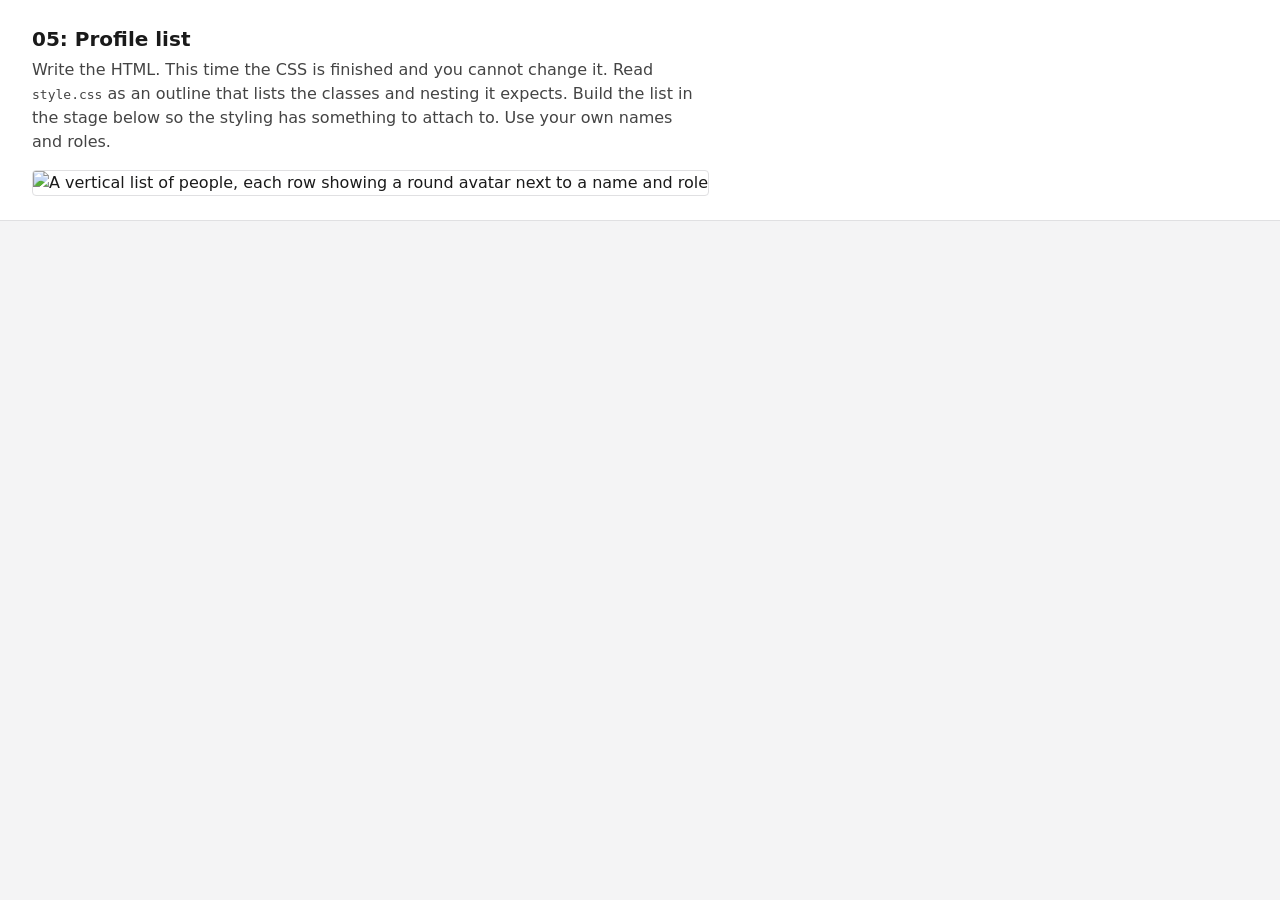
==== 05-profile-list/index.html @ c00cc919 "chore: WIP sync" ====
<!DOCTYPE html>
<html lang="en">
<head>
  <meta charset="UTF-8">
  <meta name="viewport" content="width=device-width, initial-scale=1.0">
  <title>05: Profile list</title>
  <link rel="stylesheet" href="../shared.css">
  <link rel="stylesheet" href="style.css">
</head>
<body>
  <div class="brief">
    <h1>05: Profile list</h1>
    <p>Write the HTML. This time the CSS is finished and you cannot change it. Read <code>style.css</code> as an outline that lists the classes and nesting it expects. Build the list in the stage below so the styling has something to attach to. Use your own names and roles.</p>
    <img class="goal" src="goal.png" alt="A vertical list of people, each row showing a round avatar next to a name and role">
  </div>

  <div class="stage">
    <!-- TODO: build the list here. See style.css for the exact
         classes and nesting it expects. Four or five people is plenty. -->
  </div>
</body>
</html>
---- shared.css ----
/* Common styles shared by every exercise. You work in each exercise's
   own style.css, not here!! */

* {
  box-sizing: border-box;
}

body {
  margin: 0;
  font-family: system-ui, sans-serif;
  color: #1a1a1a;
  background: #f4f4f5;
  line-height: 1.5;
}

.brief {
  padding: 1.5rem 2rem;
  border-bottom: 1px solid #e0e0e2;
  background: #fff;
}

.brief h1 {
  margin: 0 0 0.25rem;
  font-size: 1.25rem;
}

.brief p {
  margin: 0;
  max-width: 65ch;
  color: #444;
}

.brief a {
  color: #2563eb;
}

.brief .goal {
  margin-top: 1rem;
  max-width: 100%;
  border: 1px solid #e0e0e2;
  border-radius: 4px;
}

.stage {
  padding: 2rem;
}
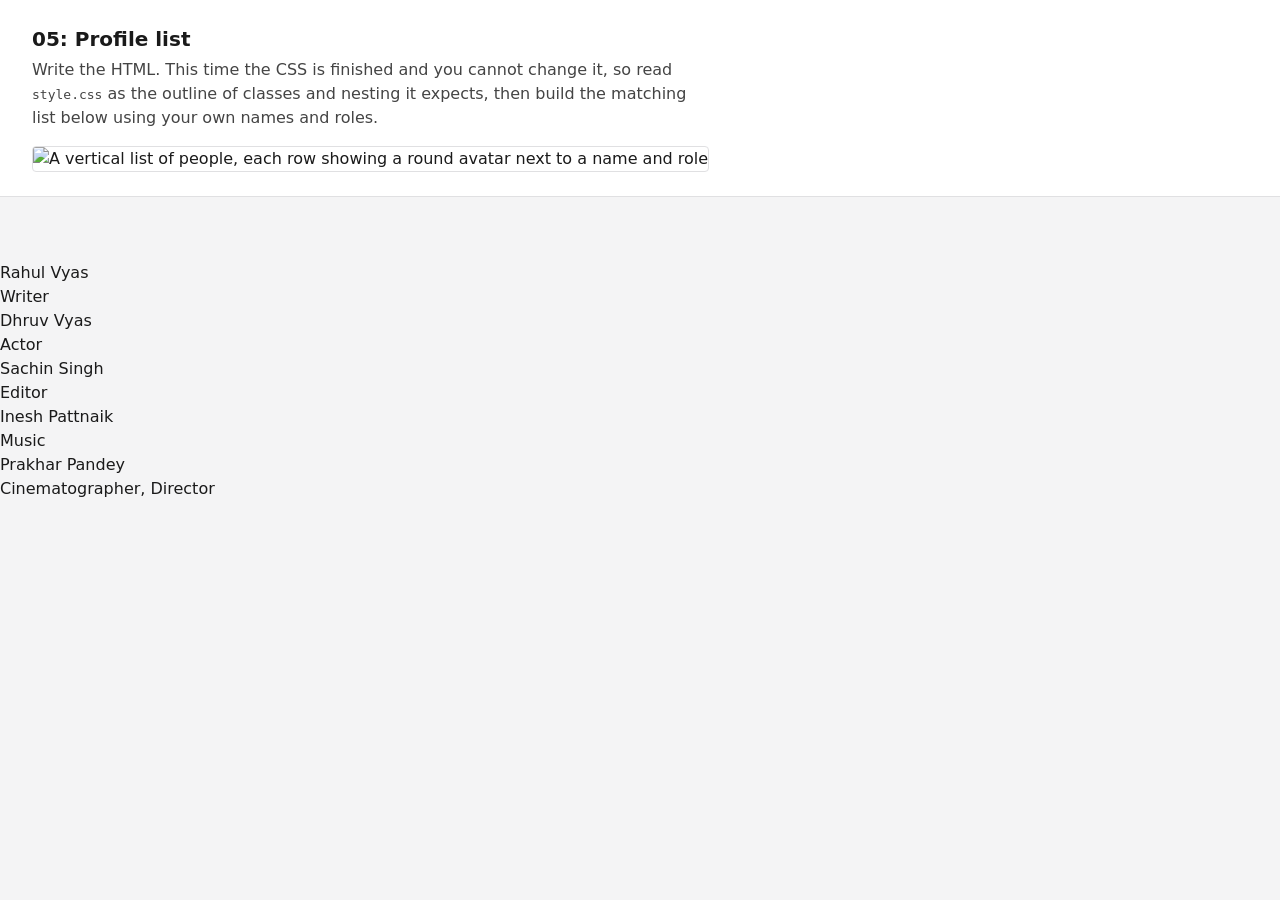
==== commit 7925d2ba: "made html changes in exercise 5" ====
--- a/05-profile-list/index.html
+++ b/05-profile-list/index.html
@@ -10,13 +10,65 @@
 <body>
   <div class="brief">
     <h1>05: Profile list</h1>
-    <p>Write the HTML. This time the CSS is finished and you cannot change it. Read <code>style.css</code> as an outline that lists the classes and nesting it expects. Build the list in the stage below so the styling has something to attach to. Use your own names and roles.</p>
+    <p>Write the HTML. This time the CSS is finished and you cannot change it, so read <code>style.css</code> as the outline of classes and nesting it expects, then build the matching list below using your own names and roles.</p>
     <img class="goal" src="goal.png" alt="A vertical list of people, each row showing a round avatar next to a name and role">
   </div>
 
   <div class="stage">
     <!-- TODO: build the list here. See style.css for the exact
+     
          classes and nesting it expects. Four or five people is plenty. -->
   </div>
+  
+  <div class="lists">
+<div class="person">
+<div class="avatar"></div>
+<div class="info">
+<div class="name">Rahul Vyas</div>
+<div class="role">Writer</div>
+</div>
+</div>
+
+
+<div class="person">
+<div class="avatar"></div>
+<div class="info">
+<div class="name">Dhruv Vyas</div>
+<div class="role">Actor</div>
+</div>
+</div>
+
+<div class="person">
+<div class="avatar"></div>
+<div class="info">
+<div class="name">Sachin Singh</div>
+<div class="role">Editor</div>
+</div>
+</div>
+
+<div class="person">
+<div class="avatar"></div>
+<div class="info">
+<div class="name">Inesh Pattnaik</div>
+<div class="role">Music</div>
+</div>
+</div>
+
+<div class="person">
+<div class="avatar"></div>
+<div class="info">
+<div class="name">Prakhar Pandey</div>
+<div class="role">Cinematographer, Director</div>
+</div>
+</div>
+
+</div>
+  
+  
+    
+  
+
+
+  
 </body>
 </html>
